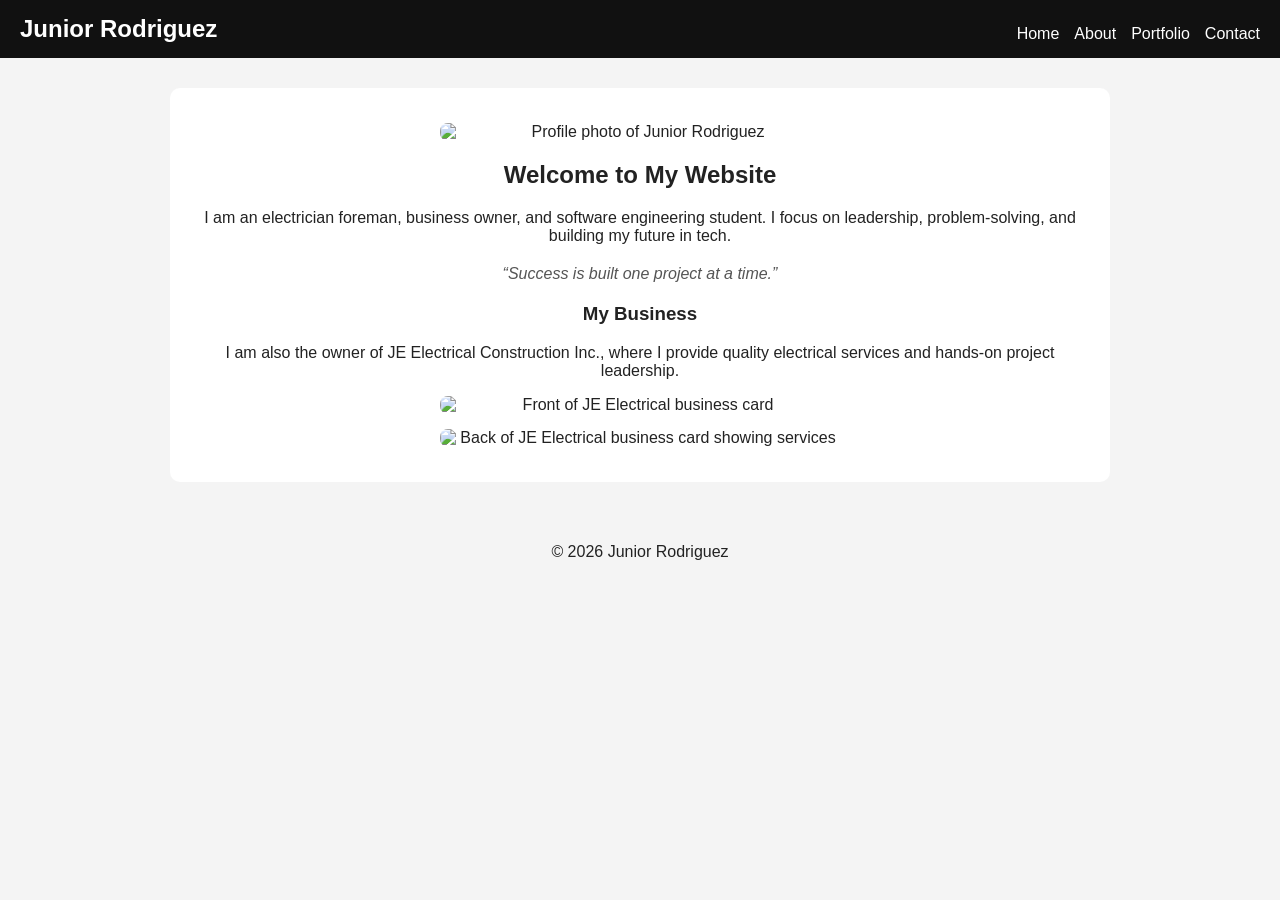
==== index.html @ 4f00caf3 "Add full website content and business images" ====
<!DOCTYPE html>
<html lang="en">
<head>
  <meta charset="UTF-8">
  <meta name="viewport" content="width=device-width, initial-scale=1.0">
  <title>Home | Junior Rodriguez</title>
  <link rel="stylesheet" href="style.css">
</head>
<body>
  <header>
    <nav>
      <h1>Junior Rodriguez</h1>
      <ul>
        <li><a href="index.html">Home</a></li>
        <li><a href="about.html">About</a></li>
        <li><a href="portfolio.html">Portfolio</a></li>
        <li><a href="contact.html">Contact</a></li>
      </ul>
    </nav>
  </header>

  <main>
    <section class="hero">
      <img src="images/profile.jpg" alt="Profile photo of Junior Rodriguez">
      <h2>Welcome to My Website</h2>
      <p>
        I am an electrician foreman, business owner, and software engineering student.
        I focus on leadership, problem-solving, and building my future in tech.
      </p>
      <blockquote>
        “Success is built one project at a time.”
      </blockquote>

      <h3>My Business</h3>
      <p>
        I am also the owner of JE Electrical Construction Inc., where I provide
        quality electrical services and hands-on project leadership.
      </p>

      <img src="images/business-front.jpg" alt="Front of JE Electrical business card">
      <img src="images/business-back.jpg" alt="Back of JE Electrical business card showing services">
    </section>
  </main>

  <footer>
    <p>© 2026 Junior Rodriguez</p>
  </footer>
</body>
</html>
---- style.css ----
body {
  font-family: Arial, sans-serif;
  margin: 0;
  background: #f4f4f4;
  color: #222;
}

header {
  background: #111;
  color: white;
  padding: 15px 20px;
}

nav {
  display: flex;
  justify-content: space-between;
  align-items: center;
  flex-wrap: wrap;
}

nav h1 {
  margin: 0;
  font-size: 24px;
}

nav ul {
  display: flex;
  gap: 15px;
  list-style: none;
  padding: 0;
  margin: 10px 0 0 0;
}

nav a {
  color: white;
  text-decoration: none;
}

nav a:hover {
  text-decoration: underline;
}

main {
  padding: 20px;
  max-width: 900px;
  margin: 30px auto;
  background: white;
  border-radius: 10px;
}

.hero {
  text-align: center;
}

img {
  width: 100%;
  max-width: 400px;
  display: block;
  margin: 15px auto;
  border-radius: 8px;
}

h2, h3 {
  text-align: center;
}

blockquote {
  font-style: italic;
  color: #555;
  margin: 20px auto;
  max-width: 600px;
}

.project {
  border: 1px solid #ccc;
  padding: 15px;
  margin-top: 20px;
  border-radius: 8px;
  background: #fafafa;
}

.project a {
  display: inline-block;
  margin-top: 10px;
  color: #0056b3;
  text-decoration: none;
}

.project a:hover {
  text-decoration: underline;
}

form {
  display: flex;
  flex-direction: column;
  gap: 10px;
  max-width: 600px;
  margin: 0 auto;
}

input,
textarea {
  padding: 10px;
  border: 1px solid #ccc;
  border-radius: 6px;
}

button {
  background: black;
  color: white;
  padding: 10px;
  border: none;
  border-radius: 6px;
  cursor: pointer;
}

button:hover {
  background: #333;
}

footer {
  text-align: center;
  padding: 15px;
}
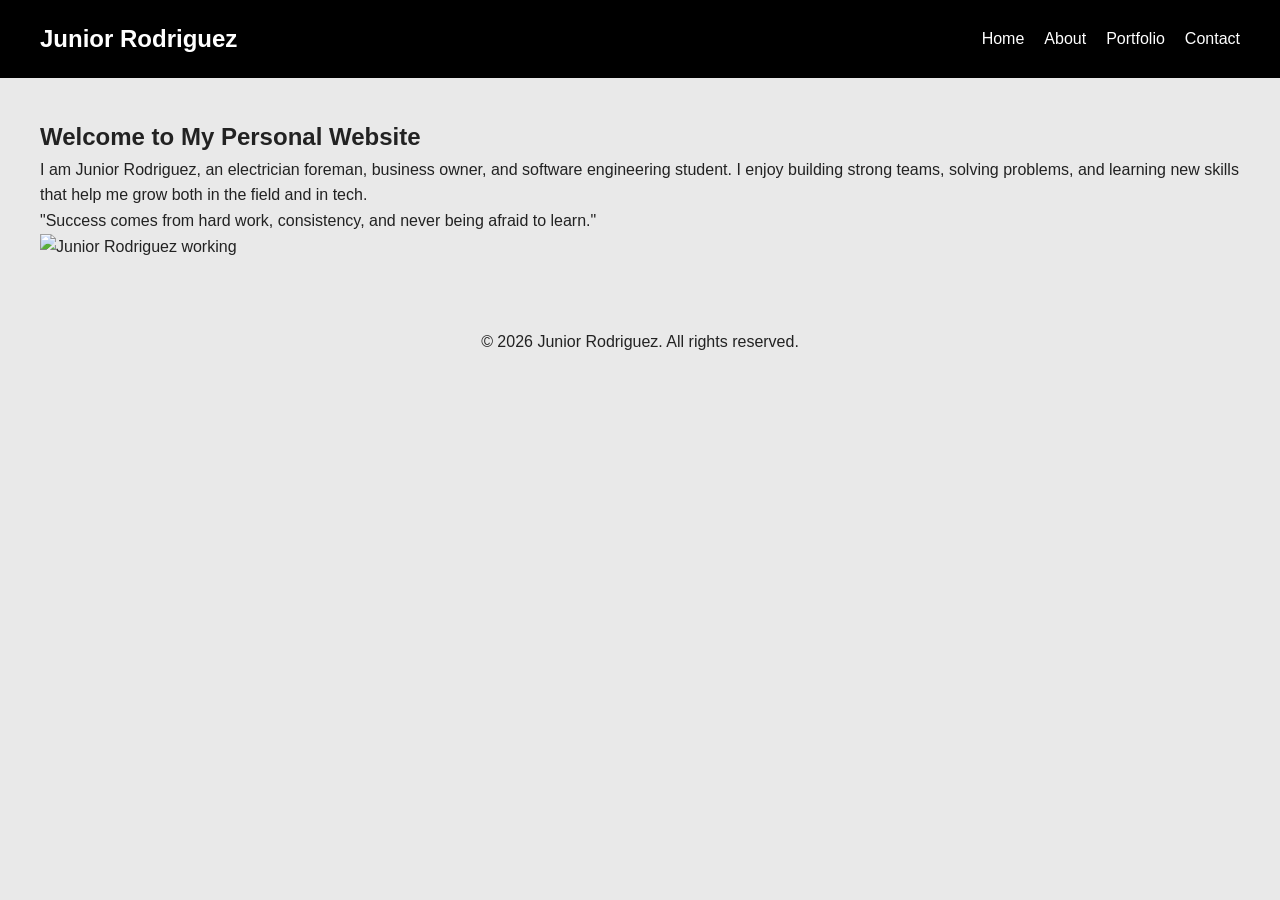
==== commit e9453484: "Final website ready for submission" ====
--- a/index.html
+++ b/index.html
@@ -1,16 +1,16 @@
 <!DOCTYPE html>
 <html lang="en">
 <head>
-  <meta charset="UTF-8">
-  <meta name="viewport" content="width=device-width, initial-scale=1.0">
-  <title>Home | Junior Rodriguez</title>
-  <link rel="stylesheet" href="style.css">
+  <meta charset="UTF-8" />
+  <meta name="viewport" content="width=device-width, initial-scale=1.0" />
+  <title>Junior Rodriguez | Home</title>
+  <link rel="stylesheet" href="style.css" />
 </head>
 <body>
   <header>
-    <nav>
-      <h1>Junior Rodriguez</h1>
-      <ul>
+    <nav class="navbar">
+      <h1 class="logo">Junior Rodriguez</h1>
+      <ul class="nav-links">
         <li><a href="index.html">Home</a></li>
         <li><a href="about.html">About</a></li>
         <li><a href="portfolio.html">Portfolio</a></li>
@@ -21,29 +21,25 @@
 
   <main>
     <section class="hero">
-      <img src="images/profile.jpg" alt="Profile photo of Junior Rodriguez">
-      <h2>Welcome to My Website</h2>
-      <p>
-        I am an electrician foreman, business owner, and software engineering student.
-        I focus on leadership, problem-solving, and building my future in tech.
-      </p>
-      <blockquote>
-        “Success is built one project at a time.”
-      </blockquote>
+      <div class="hero-text">
+        <h2>Welcome to My Personal Website</h2>
+        <p>
+          I am Junior Rodriguez, an electrician foreman, business owner, and software engineering student.
+          I enjoy building strong teams, solving problems, and learning new skills that help me grow both in the field and in tech.
+        </p>
+        <blockquote>
+          "Success comes from hard work, consistency, and never being afraid to learn."
+        </blockquote>
+      </div>
 
-      <h3>My Business</h3>
-      <p>
-        I am also the owner of JE Electrical Construction Inc., where I provide
-        quality electrical services and hands-on project leadership.
-      </p>
-
-      <img src="images/business-front.jpg" alt="Front of JE Electrical business card">
-      <img src="images/business-back.jpg" alt="Back of JE Electrical business card showing services">
+      <div class="hero-image">
+        <img src="images/work1.jpg" alt="Junior Rodriguez working" />
+      </div>
     </section>
   </main>
 
   <footer>
-    <p>© 2026 Junior Rodriguez</p>
+    <p>&copy; 2026 Junior Rodriguez. All rights reserved.</p>
   </footer>
 </body>
 </html>
--- a/style.css
+++ b/style.css
@@ -1,124 +1,96 @@
+* {
+  margin: 0;
+  padding: 0;
+  box-sizing: border-box;
+}
+
 body {
   font-family: Arial, sans-serif;
-  margin: 0;
-  background: #f4f4f4;
+  line-height: 1.6;
+  background-color: #e9e9e9;
   color: #222;
 }
 
 header {
-  background: #111;
+  background-color: #000;
   color: white;
-  padding: 15px 20px;
+  padding: 20px;
 }
 
-nav {
+.navbar {
+  max-width: 1200px;
+  margin: 0 auto;
   display: flex;
   justify-content: space-between;
   align-items: center;
-  flex-wrap: wrap;
 }
 
-nav h1 {
-  margin: 0;
-  font-size: 24px;
+.nav-links {
+  list-style: none;
+  display: flex;
+  gap: 20px;
 }
 
-nav ul {
-  display: flex;
-  gap: 15px;
-  list-style: none;
-  padding: 0;
-  margin: 10px 0 0 0;
-}
-
-nav a {
+.nav-links a {
   color: white;
   text-decoration: none;
 }
 
-nav a:hover {
-  text-decoration: underline;
+main {
+  padding: 40px;
 }
 
-main {
-  padding: 20px;
+.page-section {
   max-width: 900px;
-  margin: 30px auto;
-  background: white;
+  margin: 0 auto;
+  background: #f5f5f5;
+  padding: 30px;
   border-radius: 10px;
 }
 
-.hero {
-  text-align: center;
+.about-content {
+  display: flex;
+  gap: 20px;
+  flex-wrap: wrap;
 }
 
-img {
-  width: 100%;
-  max-width: 400px;
-  display: block;
-  margin: 15px auto;
-  border-radius: 8px;
+.page-image {
+  width: 300px;
+  border-radius: 10px;
 }
 
-h2, h3 {
-  text-align: center;
+.portfolio-grid {
+  display: grid;
+  grid-template-columns: 1fr;
+  gap: 20px;
 }
 
-blockquote {
-  font-style: italic;
-  color: #555;
-  margin: 20px auto;
-  max-width: 600px;
+.card {
+  background: white;
+  padding: 20px;
+  border-radius: 10px;
 }
 
-.project {
-  border: 1px solid #ccc;
-  padding: 15px;
-  margin-top: 20px;
-  border-radius: 8px;
-  background: #fafafa;
+.card img {
+  width: 100%;
 }
 
-.project a {
-  display: inline-block;
-  margin-top: 10px;
-  color: #0056b3;
-  text-decoration: none;
-}
-
-.project a:hover {
-  text-decoration: underline;
-}
-
-form {
-  display: flex;
-  flex-direction: column;
-  gap: 10px;
-  max-width: 600px;
-  margin: 0 auto;
-}
-
-input,
-textarea {
+.contact-form input,
+.contact-form textarea {
+  width: 100%;
   padding: 10px;
-  border: 1px solid #ccc;
-  border-radius: 6px;
+  margin-top: 5px;
 }
 
 button {
+  margin-top: 15px;
+  padding: 10px;
   background: black;
   color: white;
-  padding: 10px;
   border: none;
-  border-radius: 6px;
-  cursor: pointer;
-}
-
-button:hover {
-  background: #333;
 }
 
 footer {
   text-align: center;
-  padding: 15px;
+  margin-top: 30px;
 }
